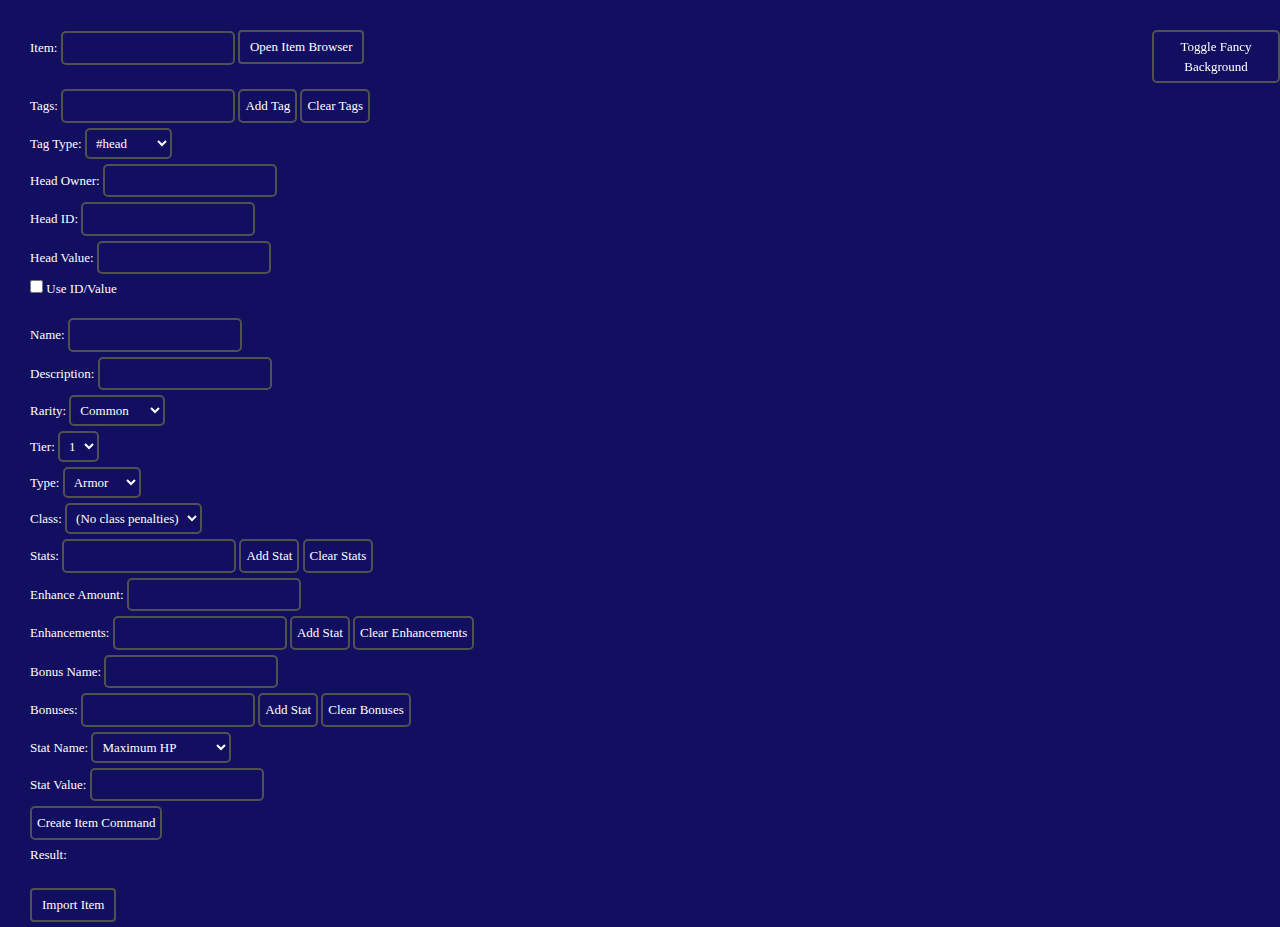
==== index.html @ b0bd63e2 "Update index.html" ====
<!DOCTYPE html>
<html lang="en">
<head>
    <meta charset="UTF-8">
    <link rel="stylesheet" media="screen" href="https://fontlibrary.org//face/minecraftia" type="text/css"/>
    <meta name="viewport" content="width=device-width, initial-scale=1.0">
    <title>AI7 Item Creator</title>
    <link rel="stylesheet" href="https://stackpath.bootstrapcdn.com/bootstrap/4.5.2/css/bootstrap.min.css">
    <script
    src="https://js.sentry-cdn.com/c686d617c9d604333f241f84d19079bb.min.js"
    crossorigin="anonymous"
    ></script>
    <style>
        body {
            font-family: 'MinecraftiaRegular';
            color: #ffffff;
            margin: 0;
            padding: 0;
            font-size: small;
            background-color: rgb(18, 14, 96);
        }
        .darkred { color: #AA0000; }
        .red { color: #FF5555; }
        .gold { color: #FFAA00; }
        .yellow { color: #FFFF55; }
        .darkgreen { color: #00AA00; }
        .green { color: #55FF55; }
        .aqua { color: #55FFFF; }
        .darkaqua { color: #00AAAA; }
        .darkblue { color: #0000AA; }
        .blue { color: #5555FF; }
        .lightpurple { color: #FF55FF; }
        .darkpurple { color: #AA00AA; }
        .white { color: #FFFFFF; }
        .gray { color: #AAAAAA; }
        .darkgray { color: #555555; }
        .black { color: #000000; }
        .bold { font-weight: bold; }
        .strikethrough { text-decoration: line-through; }
        .underline { text-decoration: underline; }
        .italic { font-style: italic; }

        .gradient-bg {
        width: 100%;
        height: 100%;
        z-index: 0;
        }
        .disable-background .gradient-bg {
            display: none;
        }
        .content {
            margin-left: 30px;
            margin-top: 30px;
            z-index: 100;
            position: absolute;
            top: 0;
            left: 0;
        }
        #preview {
            font-size: 15px;
            margin-top: 0px;
            border: 2px solid #000000;
            padding: 0px;
            background-color: #333333;
            color: #ffffff;
            width: 500px;
            min-height: 200px;
            margin: 0;
            border-radius: 5px;
            text-align: center;
            position: absolute;
            top: 50%;
            transform: translateY(-50%);
            left: 1300px;
            justify-content: center;
        }
        .stat-bar {
            display: inline-block;
            margin-right: 10px;
        }
        .offensive { color: red; }
        .defensive { color: rgb(0, 255, 0); }
        .mana { color: blue; }
        .other { color: purple; }
        .common { color: grey; }
        .uncommon { color: lightgreen; }
        .rare { color: lightblue; }
        .epic { color: rgb(161, 2, 161); }
        .legendary { color: yellow; }
        .mythic { color: pink; }
        .admin { color: red; }
        .event { color: yellow; }
        #itemModal {
            display: none;
            font-size: 12px;
        }
        .modal-content {
            background-color: #333;
            color: #fff;
        }
        .modal {
            z-index: 1050;
        }
        .modal-header {
            position: sticky;
            top: 0;
            z-index: 1000;
            background-color: #333;
        }
        .modal-body {
            border-color: #ffffff;
            padding-top: 60px;
            overflow-y: auto;
        }
        .modal-title {
            color: #ffffff;
        }
        .modal-dialog {
            margin: auto;
            max-width: 1500px;
        }
        .item {
            z-index: 999;
            border-radius: 5px;
            width: 170px;
            height: 170px;
            margin: 5px;
            display: inline-block;
            cursor: pointer;
            text-align: center;
            line-height: 80px;
            border: 1px solid #ccc;
            background-color: #333;
            color: #fff;
            overflow: hidden;
        }
        #background {
            position: fixed;
            left: 90%
        }
        #itemBrowser {
            text-align: center;
        }
        .item img {
            width: 100px;
            height: 100px;
            object-fit: contain;
            margin-bottom: 5px;
            image-rendering: pixelated;
        }
        .item-text {
            line-height: 30px;
        }
        #colorPicker {
            width: 100px;
            height: 100px;
            background: transparent;
            padding: 0px;
            border: transparent;
            box-sizing: border-box;
        }
        input[type="text"],
        button,
        select {
            background-color: transparent;
            color: #ffffff;
            border: 2px solid #515151;
            padding: 5px;
            size: 80%;
            margin-bottom: 5px;
            border-radius: 5px;
        }
        select::-ms-expand {
            display: none;
        }
        option{
            background-color: #515151;
        }
        #openItemModal {
            background-color: transparent;
            color: #ffffff;  
            border: 2px solid #515151;
            padding: 5px 10px;  
            cursor: pointer;
            font-size: small;
        } 
        #importItemButton {
            background-color: transparent;
            color: #ffffff;  
            border: 2px solid #515151;
            padding: 5px 10px;  
            cursor: pointer;
            font-size: small;
        }
    </style>
    <script src="https://code.jquery.com/jquery-3.6.4.min.js"></script>
    <script src="https://stackpath.bootstrapcdn.com/bootstrap/4.5.2/js/bootstrap.min.js"></script>
</head>
<body>
    <div class="gradient-bg">
        <svg xmlns="http://www.w3.org/2000/svg">
          <defs>
            <filter id="goo">
              <feGaussianBlur in="SourceGraphic" stdDeviation="10" result="blur" />
              <feColorMatrix in="blur" mode="matrix" values="1 0 0 0 0  0 1 0 0 0  0 0 1 0 0  0 0 0 18 -8" result="goo" />
              <feBlend in="SourceGraphic" in2="goo" />
            </filter>
          </defs>
        </svg>
        <div class="gradients-container">
          <div class="g1"></div>
          <div class="g2"></div>
          <div class="g3"></div>
          <div class="g4"></div>
          <div class="g5"></div>
          <div class="interactive"></div>
        </div>
      </div>
      <link rel="stylesheet" href="./style.css">
      <script type="module" src="./main.js"></script>
      <div class="modal fade" id="itemModal" tabindex="-1" role="dialog" aria-labelledby="itemModalLabel" aria-hidden="true">
        <div class="modal-dialog modal-dialog-centered" role="document">
            <div class="modal-content">
                <div class="modal-header">
                    <h5 class="modal-title" id="itemModalLabel">Item Browser</h5>
                    <label for="itemSearch" class="sr-only">Search Items:</label>
                    <input type="text" id="itemSearch" class="form-control" style="margin-right: 10px;" placeholder="Search Items">
                    <button type="button" class="close" data-dismiss="modal" aria-label="Close">
                        <span aria-hidden="true">&times;</span>
                    </button>
                </div>
                <div class="modal-body" id="itemBrowser">
                </div>
            </div>
        </div>
    </div>
    <div class="modal fade" id="importItemModal" tabindex="-1" role="dialog" aria-labelledby="importItemModalLabel" aria-hidden="true">
        <div class="modal-dialog modal-dialog-centered" role="document">
            <div class="modal-content">
                <div class="modal-header">
                    <h5 class="modal-title" id="importItemModalLabel">Import Item</h5>
                    <button type="button" class="close" data-dismiss="modal" aria-label="Close">
                        <span aria-hidden="true">&times;</span>
                    </button>
                </div>
                <div class="modal-body">
                    <label for="importItemCommand">Item Command:</label>
                    <textarea id="importItemCommand" class="form-control" rows="5"></textarea>
                </div>
                <div class="modal-footer">
                    <button type="button" class="btn btn-secondary" data-dismiss="modal">Close</button>
                    <button type="button" class="btn btn-primary" id="importItemConfirm">Import</button>
                </div>
            </div>
        </div>
    </div>
<div class="content">
    <button id="background">Toggle Fancy Background</button>
    <label for="item">Item:</label>
    <input type="text" id="item">
    <button id="openItemModal" class="btn btn-primary">Open Item Browser</button><br>
    <label style="display: none;" for="colorPicker">Color:</label>
    <input type="color" id="colorPicker" style="display: none;"> <br>
    <label for="tags">Tags:</label>
    <input type="text" id="tags">
    <button id="addTag">Add Tag</button>
    <button id="clearTags">Clear Tags</button><br>

    <label for="tagType">Tag Type:</label>
    <select id="tagType">
        <option value="#head">#head</option>
        <option value="#glow">#glow</option>
        <option value="#drop">#drop</option>
        <option value="#big_item">#big_item</option>
    </select><br>

    <label for="headOwner">Head Owner:</label>
    <input type="text" id="headOwner"><br>

    <label for="headId">Head ID:</label>
    <input type="text" id="headId"><br>

    <label for="headValue">Head Value:</label>
    <input type="text" id="headValue"><br>

    <input type="checkbox" id="headIdValueCheckbox"> Use ID/Value<br><br>

    <label for="name">Name:</label>
    <input type="text" id="name"><br>

    <label for="desc">Description:</label>
    <input type="text" id="desc"><br>

    <label for="rarity">Rarity:</label>
    <select id="rarity">
        <option value="common">Common</option>
        <option value="uncommon">Uncommon</option>
        <option value="rare">Rare</option>
        <option value="epic">Epic</option>
        <option value="legendary">Legendary</option>
        <option value="mythic">Mythic</option>
        <option value="event">Event</option>
        <option value="admin">Admin</option>
    </select><br>

    <label for="tier">Tier:</label>
    <select id="tier">
        <option value="1">1</option>
        <option value="2">2</option>
        <option value="3">3</option>
        <option value="4">4</option>
        <option value="5">5</option>
    </select><br>

    <label for="type">Type:</label>
    <select id="type">
        <option value="Armor">Armor</option>
        <option value="Weapon">Weapon</option>
        <option value="Misc">Misc</option>
        <option value="offhand">Offhand</option>
    </select><br>

    <label for="class">Class:</label>
    <select id="class">
        <option value="">(No class penalties)</option>
        <option value="Warrior">Warrior</option>
        <option value="Archer">Archer</option>
        <option value="Mage">Mage</option>
    </select><br>

    <label for="stats">Stats:</label>
    <input type="text" id="stats">
    <button id="addStat">Add Stat</button>
    <button id="clearStats">Clear Stats</button><br>

    <label for="enhanceAmount">Enhance Amount:</label>
    <input type="text" id="enhanceAmount"><br>

    <label for="enhancements">Enhancements:</label>
    <input type="text" id="enhancements">
    <button id="addEnhance">Add Stat</button>
    <button id="clearEnhance">Clear Enhancements</button><br>

    <label for="bonusName">Bonus Name:</label>
    <input type="text" id="bonusName"><br>

    <label for="bonuses">Bonuses:</label>
    <input type="text" id="bonuses">
    <button id="addBonus">Add Stat</button>
    <button id="clearBonuses">Clear Bonuses</button><br>

    <label for="statName">Stat Name:</label>
    <select id="statName"> 
        <option value="max_hp">Maximum HP</option>
        <option value="defense">Defense</option>
        <option value="def_buff">Defense buff</option>
        <option value="evade">Evade</option>
        <option value="hp_buff">Hp Buff</option>
        <option value="kb_def">Knockback Defense</option>
        <option value="agility">Agility</option>
        <option value="atk_spd">Attack Speed</option>
        <option value="crit">Critical Chance</option>
        <option value="damage">Damage</option>
        <option value="dmg_buff">Damage Buff</option>
        <option value="kb_atk">Attack Knockback</option>
        <option value="mana_rgn">Mana Regeneration</option>
        <option value="max_mana">Maximum Mana</option>
    </select><br>

    <label for="statValue">Stat Value:</label>
    <input type="text" id="statValue"><br>

    <button id="createButton">Create Item Command</button><br>

    <label for="result">Result:</label>
    <p id="result"></p>
    <button id="importItemButton" class="btn btn-primary">Import Item</button>
    <div id="preview">
        <p id="previewText"></p>
    </div>
</div>
<script>
    $(document).ready(function() {
        function checkBackgroundPreference() {
            var backgroundEnabled = localStorage.getItem('backgroundEnabled');

            if (backgroundEnabled === 'true') {
                $('body').removeClass('disable-background');
            } else {
                $('body').addClass('disable-background');
            }
        }
        $("#openItemModal").click(function() {
                $("#itemModal").modal("show");
                loadItems();
            });
            $("#importItemButton").click(function() {
                $("#importItemModal").modal("show");
            });
            $("#importItemConfirm").click(function() {
                var importCommand = $("#importItemCommand").val();
                processImportedItem(importCommand);
                $("#importItemModal").modal("hide");
            });
            function processImportedItem(importCommand) {
                importCommand = importCommand.replace(/^\/createitem\s+/i, "");
                var importedItemDetails = parseItemCommand(importCommand);
                $("#item").val(importedItemDetails.item);
                $("#name").val(importedItemDetails.name);
                $("#desc").val(importedItemDetails.desc);
                $("#rarity").val(importedItemDetails.rarity);
                $("#tier").val(importedItemDetails.tier);
                $("#type").val(importedItemDetails.type);
                $("#class").val(importedItemDetails.itemClass);
                $("#stats").val(importedItemDetails.stats);
                $("#enhancements").val(importedItemDetails.enhancements);
                $("#enhanceAmount").val(importedItemDetails.enhanceAmount);
                $("#bonuses").val(importedItemDetails.bonuses);
                $("#bonusName").val(importedItemDetails.bonusName);
                if (importedItemDetails.tags) {
                    $("#tags").val(importedItemDetails.tags);
                    var colorTag = parseColorTag(importedItemDetails.tags);
                    if (colorTag) {
                        $("#colorPicker").val(colorTag);
                        $("#colorPicker").trigger("input");
                    }
                }
                updateColorPickerVisibility();
                updateLeatherArmorTexture();
                updatePreview();
            }
            function parseColorTag(tags) {
                var colorRegex = /#color:([0-9a-fA-F]{6})/;
                var match = tags.match(colorRegex);
                return match ? `#${match[1]}` : null;
            }
            function parseItemCommand(itemCommand) {
                var parts = itemCommand.split('|');
                var tagsPart = parts[0].split('#');
                return {
                    tags: tagsPart.length > 1 ? tagsPart[1] : "",
                    item: tagsPart[0],
                    name: parts[1],
                    desc: parts[2],
                    rarity: parts[3].split('#')[0],
                    tier: parts[3].split('#')[1],
                    type: parts[4],
                    itemClass: parts[5],
                    stats: parts[6],
                    enhanceAmount: parts[7],
                    enhancements: parts[8],
                    bonusName: parts[9],
                    bonuses: parts[10]
                };
            }
            $("#background").click(function() {
                $("body").toggleClass("disable-background");
                var backgroundEnabled = !$("body").hasClass("disable-background");
                localStorage.setItem('backgroundEnabled', backgroundEnabled);
            });
            checkBackgroundPreference();
            $("#clearStats").click(function() {
                $("#stats").val("");
                updatePreview()
            });

            $("#clearTags").click(function() {
                $("#tags").val("");
                updatePreview()
            });
            $("#clearEnhance").click(function() {
                $("#enhancements").val("");
                updatePreview()
            });
            $("#clearBonuses").click(function() {
                $("#bonuses").val("");
                updatePreview()
            });
            function updateColorPickerVisibility() {
                var itemName = $("#item").val().replace(/\s/g, "_");
                if (["leather_leggings", "leather_boots", "leather_chestplate", "leather_helmet"].includes(itemName)) {
                    $("#colorPicker").show();
                    $
                } else {
                    $("#colorPicker").hide();
                }
            }
            async function loadItems() {
                const user = 'ifallious';
                const repo = 'Item-Creator';
                const folder = 'textures';
                try {
                    const response = await fetch(`https://api.github.com/repos/${user}/${repo}/contents/${folder}`);
                    const data = await response.json();

                    var itemBrowser = $("#itemBrowser");
                    itemBrowser.empty();

                    data.forEach(function (file) {
                        var itemName = file.name.replace(/\.[^/.]+$/, ''); // Remove file extension
                        var displayName = capitalizeFirstLetter(itemName.replace(/_/g, ' '))
                        var itemElement = $("<div class='item' data-name='" + itemName + "'>" +
                            "<img src='" + file.download_url + "' alt='" + itemName + "' class='item-img'>" +
                            "<div class='item-text'>" + displayName + "</div></div>");
                        itemBrowser.append(itemElement);
                    });
                } catch (error) {
                    console.error("Error fetching item names:", error);
                }
            }
            function filterItems() {
                var searchInput = $("#itemSearch").val().toLowerCase();
                $(".item").filter(function() {
                    $(this).toggle($(this).find('.item-text').text().toLowerCase().indexOf(searchInput) > -1);
                });
            }
            $("#item").on("input", function () {
                updateColorPickerVisibility();
                updateLeatherArmorTexture();
                updatePreview();
            });
            $("#colorPicker").on("input", function () {
                updateLeatherArmorTexture();
            });
            $("#itemSearch").on("input", function() {
                filterItems();
            });
            $(document).on("click", ".item", function() {
                var itemName = $(this).data("name");
                var itemNameWithSpaces = itemName.replace(/_/g, ' ');
                $("#item").val(itemNameWithSpaces);
                $("#itemModal").modal("hide");
                updatePreview();
                updateColorPickerVisibility()
            });
        function updatePreview() {
            var name = applyMinecraftFormatting($("#name").val());
            var desc = applyMinecraftFormatting($("#desc").val());
            var itemType = $("#type").val();
            var tier = parseInt($("#tier").val());
            var tierBonus = calculateTierBonus(tier);
            var itemClass = $("#class").val();
            var stats = $("#stats").val();
            var enhancements = $("#enhancements").val();
            var enhancementnumber = $("#enhanceAmount").val();
            var bonusName = $("#bonusName").val();
            var bonuses = $("#bonuses").val();
            var itemName = $("#item").val().replace(/\s/g, "_");
            var itemTexture = "";
            if (["leather_leggings", "leather_boots", "leather_chestplate", "leather_helmet"].includes(itemName)) {
                var color = $("#colorPicker").val();
                itemTexture = `data:image/png;base64,${generateColoredLeatherTexture(hexToRgba(color), itemName)}`;
            } else {
                itemTexture = `textures/${itemName}.png`;
            }
            var previewText = `<img src="${itemTexture}" alt="" style="width: 150px; float: right; margin-left: 10px; image-rendering: pixelated;">`;
           //previewText += `<div style="text-align: center; margin-bottom: 5px;">${name}</div>`;
            previewText += name
            previewText += "<br>"
            previewText += desc 
            previewText += "<br>"
            previewText += `<div style="text-align: left;">`;
            //previewText += `<span style="color: lightgrey; text-align: center; display: block; margin-bottom: 10px;">${desc}</span><br>`;
            if (itemType !== "Misc"&& itemClass !== "") {
            previewText += `<span style="color: white;text-align: left;">Class: </span><span style="color: blue;">${itemClass}</span><br>`;
            }
            previewText += `<span style="color: white;">Type: </span><span style="color: lightgreen;">${itemType}</span><br>`;
            var rarity = $("#rarity").val().toLowerCase();
            var rarityColorClass = rarity;
            previewText += `<span style="color: white;">Rarity: </span><span class="rarity ${rarityColorClass}">${capitalizeFirstLetter(rarity)}</span><br>`;
            if (itemType !== "Misc") {
                if (stats) {
                    var statsArray = stats.split('+');
                    statsArray.forEach(function(stat) {
                        var statParts = stat.split(':');
                        var statValue = parseInt(statParts[1]);
                        if (!isNaN(statValue)) {
                            statValue += Math.round(statValue * tierBonus);
                            statParts[1] = statValue;
                        }
                        var statName = getStatDisplayName(statParts[0]);
                        var statColorClass = getStatColorClass(statParts[0]);
                        previewText += `<div class="stat-bar ${statColorClass}">${statName}: ${statParts[1]}</div><br>`;
                    });
                }
                if (enhancements) {
                    var enhancementsArray = enhancements.split('+');
                    previewText += `Enhancements: ${enhancementnumber}<br>`;
                    enhancementsArray.forEach(function (enhancement) {
                        var enhancementParts = enhancement.split(':');
                        var enhancementName = getStatDisplayName(enhancementParts[0]);
                        var enhancementValue = enhancementParts[1];
                        var enhancementColorClass = getStatColorClass(enhancementParts[0]);
                        previewText += `<div class="stat-bar ${enhancementColorClass}">${enhancementName}: ${enhancementValue}</div><br>`;
                    });
                }
                if (itemType == "Armor") {
                    if (bonuses) {    
                        var bonusesArray = bonuses.split('+');
                        previewText += `Full Set Bonus: ${bonusName}<br>`;
                        bonusesArray.forEach(function (bonus) {
                            var bonusParts = bonus.split(':');
                            var bonusesName = getStatDisplayName(bonusParts[0]);
                            var bonusValue = bonusParts[1];
                            var bonusColorClass = getStatColorClass(bonusParts[0]);
                            previewText += `<div class="stat-bar ${bonusColorClass}">${bonusesName}: ${bonusValue}</div><br>`;
                })}
                }
            }
            $("#previewText").html(previewText);
        }
        function calculateTierBonus(tier) {
            const tierBonuses = [0, 0, 0.1, 0.2, 0.35, 0.5];
            return tierBonuses[tier] || 0;
        }
        function applyMinecraftFormatting(text) {
            var formattedText = text.replace(/&([0-9a-fklmnor])/g, function(match, group1) {
                switch (group1) {
                    case '0': return '<span class="black">';
                    case '1': return '<span class="darkblue">';
                    case '2': return '<span class="darkgreen">';
                    case '3': return '<span class="darkaqua">';
                    case '4': return '<span class="darkred">';
                    case '5': return '<span class="darkpurple">';
                    case '6': return '<span class="gold">';
                    case '7': return '<span class="gray">';
                    case '8': return '<span class="darkgray">';
                    case '9': return '<span class="blue">';
                    case 'a': return '<span class="green">';
                    case 'b': return '<span class="aqua">';
                    case 'c': return '<span class="red">';
                    case 'd': return '<span class="lightpurple">';
                    case 'e': return '<span class="yellow">';
                    case 'f': return '<span class="white">';
                    case 'l': return '<span class="bold">';
                    case 'm': return '<span class="strikethrough">';
                    case 'n': return '<span class="underline">';
                    case 'o': return '<span class="italic">';
                    case 'r': return '</span>';
                    default: return match;
                }
            });
            return formattedText + '</span>';
        }

        function updateLeatherArmorTexture() {
            var itemName = $("#item").val().replace(/\s/g, "_");
            
            if (["leather_leggings", "leather_boots", "leather_chestplate", "leather_helmet"].includes(itemName)) {
                var color = $("#colorPicker").val();
                var coloredTexture = generateColoredLeatherTexture(hexToRgba(color), itemName);
                $("#preview img").attr("src", `data:image/png;base64,${coloredTexture}`);
            }
        }

        function capitalizeFirstLetter(string) {
            return string.charAt(0).toUpperCase() + string.slice(1);
        }
        function generateColoredLeatherTexture(color, itemName) {
            var canvas = document.createElement("canvas");
            canvas.width = 16;
            canvas.height = 16;
            var ctx = canvas.getContext("2d");
            var img = new Image();
            img.src = `textures/${itemName}.png`;
            ctx.drawImage(img, 0, 0, canvas.width, canvas.height);
            var imageData = ctx.getImageData(0, 0, canvas.width, canvas.height);
            var data = imageData.data;
            for (var i = 0; i < data.length; i += 4) {
                if (data[i + 3] > 0) { 
                    data[i] = (1 - 0.7) * data[i] + 0.7 * color[0];
                    data[i + 1] = (1 - 0.7) * data[i + 1] + 0.7 * color[1];
                    data[i + 2] = (1 - 0.7) * data[i + 2] + 0.7 * color[2];
                    data[i + 3] = 255;
                }
            }
            ctx.putImageData(imageData, 0, 0);
            return canvas.toDataURL("image/png").replace(/^data:image\/(png|jpg);base64,/, "");
        }
        function hexToRgba(hex) {
            hex = hex.replace(/^#/, '');
            var bigint = parseInt(hex, 16);
            var r = (bigint >> 16) & 255;
            var g = (bigint >> 8) & 255;
            var b = bigint & 255;
            return [r, g, b, 255];
        }
        function getStatColorClass(statName) {
            var offensiveStats = ['damage', 'atk_spd', 'crit', 'kb_atk'];
            var defensiveStats = ['max_hp', 'defense', 'def_buff', 'hp_buff', 'kb_def'];
            var manaStats = ['mana_rgn', 'max_mana'];

            if (offensiveStats.includes(statName)) {
                return 'offensive';
            } else if (defensiveStats.includes(statName)) {
                return 'defensive';
            } else if (manaStats.includes(statName)) {
                return 'mana';
            } else {
                return 'other';
            }
        }
        function getStatDisplayName(statName) {
            var statDisplayNameMap = {
                max_hp: 'Maximum HP',
                defense: 'Defense',
                def_buff: 'Defense Buff',
                evade: 'Evade',
                hp_buff: 'HP Buff',
                kb_def: 'Knockback Defense',
                agility: 'Agility',
                atk_spd: 'Attack Speed',
                crit: 'Critical Chance',
                damage: 'Damage',
                dmg_buff: 'Damage Buff',
                kb_atk: 'Attack Knockback',
                mana_rgn: 'Mana Regeneration',
                max_mana: 'Maximum Mana'
            };

            return statDisplayNameMap[statName] || statName;
        }
        $("#item, #name, #desc, #rarity, #tier, #type, #class, #stats, #enhancements, #enhanceAmount, #bonuses,#bonusName").on("input", function() {
            updatePreview();
        });
        function createItemCommand() {
            var item = $("#item").val();
            var tags = $("#tags").val();
            var name = $("#name").val();
            var desc = $("#desc").val();
            var rarity = $("#rarity").val();
            var tier = $("#tier").val();
            var itemType = $("#type").val();
            var itemClass = $("#class").val();
            var stats = $("#stats").val();
            var enhanceAmount = $("#enhanceAmount").val();
            var enhancements = $("#enhancements").val();
            var bonusName = $("#bonusName").val();
            var bonuses = $("#bonuses").val();
            
            if (itemType.toLowerCase() === "misc") {
                var command = `/createitem ${item}${tags}|${name}|${desc}|${rarity}#${tier}|${itemType}`;
            } else {
                var enhancementsPart = enhanceAmount || enhancements ? `${enhanceAmount}+${enhancements}` : "";
                var bonusesPart = bonusName || bonuses ? `${bonusName}+${bonuses}` : "";

                var command = `/createitem ${item}${tags}|${name}|${desc}|${rarity}#${tier}|${itemType}|${itemClass}|${stats}|${enhancementsPart}|${bonusesPart}`;
            }

            $("#result").text(command);
            navigator.clipboard.writeText(command);
        }

        $("#addTag").click(function() {
            var tagType = $("#tagType").val();
            var newTag = "";

            if (tagType === "#color") {
                newTag = `${tagType}:${$("#color").val()}`;
            } else if (tagType === "#head") {
                newTag = $("#headIdValueCheckbox").prop("checked") ?
                    `${tagType}:${$("#headId").val()}:${$("#headValue").val()}` :
                    `${tagType}:${$("#headOwner").val()}`;
            } else {
                newTag = tagType;
            }

            var currentTags = $("#tags").val();
            currentTags = currentTags ? currentTags + newTag : newTag;

            $("#tags").val(currentTags);
        });

        $("#addStat").click(function() {
            var statName = $("#statName").val();
            var statValue = $("#statValue").val();

            var currentStats = $("#stats").val();
            currentStats = currentStats ? currentStats + `+${statName}:${statValue}` : `${statName}:${statValue}`;

            $("#stats").val(currentStats);
            updatePreview();
        });
        $("#addEnhance").click(function() {
            var statName = $("#statName").val();
            var statValue = $("#statValue").val();

            var currentStats = $("#enhancements").val();
            currentStats = currentStats ? currentStats + `+${statName}:${statValue}` : `${statName}:${statValue}`;

            $("#enhancements").val(currentStats);
            updatePreview();
        });
        $("#addBonus").click(function() {
            var statName = $("#statName").val();
            var statValue = $("#statValue").val();

            var currentStats = $("#bonuses").val();
            currentStats = currentStats ? currentStats + `+${statName}:${statValue}` : `${statName}:${statValue}`;

            $("#bonuses").val(currentStats);
            updatePreview();
        });
        $("#createButton").click(function() {
            var itemName = $("#item").val().replace(/\s/g, "_");
            if (["leather_leggings", "leather_boots", "leather_chestplate", "leather_helmet"].includes(itemName)) {
                var color = $("#colorPicker").val();
                $("#tags").val($("#tags").val() + `#color:${color}`); 
            }
            createItemCommand();
        });
    });
</script>

</body>
</html>
---- style.css ----
:root {
    --color-bg1: rgb(108, 0, 162);
    --color-bg2: rgb(0, 17, 82);
    --color1: 18, 113, 255;
    --color2: 221, 74, 255;
    --color3: 100, 220, 255;
    --color4: 200, 50, 50;
    --color5: 180, 180, 50;
    --color-interactive: 140, 100, 255;
    --circle-size: 80%;
    --blending: hard-light;
  }
  
  @keyframes moveInCircle {
    0% {
      transform: rotate(0deg);
    }
    50% {
      transform: rotate(180deg);
    }
    100% {
      transform: rotate(360deg);
    }
  }
  
  @keyframes moveVertical {
    0% {
      transform: translateY(-50%);
    }
    50% {
      transform: translateY(50%);
    }
    100% {
      transform: translateY(-50%);
    }
  }
  
  @keyframes moveHorizontal {
    0% {
      transform: translateX(-50%) translateY(-10%);
    }
    50% {
      transform: translateX(50%) translateY(10%);
    }
    100% {
      transform: translateX(-50%) translateY(-10%);
    }
  }
  
  .gradient-bg {
    width: 100vw;
    height: 100vh;
    position: relative;
    overflow: hidden;
    background: linear-gradient(40deg, var(--color-bg1), var(--color-bg2));
    top: 0;
    left: 0;
  }
  
  .gradient-bg svg {
    display: none;
  }
  
  .gradients-container {
    filter: url(#goo) blur(40px);
    width: 100%;
    height: 100%;
  }
  
  .g1,
  .g2,
  .g3,
  .g4,
  .g5,
  .interactive {
    position: fixed;
    width: var(--circle-size);
    height: var(--circle-size);
    mix-blend-mode: var(--blending);
    top: 0;
    left: 0;
    z-index: 1;
  }
  
  .g1 {
    background: radial-gradient(circle at center, rgba(var(--color1), 0.8) 0, rgba(var(--color1), 0) 50%) no-repeat;
    top: calc(50% - var(--circle-size) / 2);
    left: calc(50% - var(--circle-size) / 2);
    transform-origin: center center;
    animation: moveVertical 30s ease infinite;
    opacity: 1;
  }
  
  .g2 {
    background: radial-gradient(circle at center, rgba(var(--color2), 0.8) 0, rgba(var(--color2), 0) 50%) no-repeat;
    top: calc(50% - var(--circle-size) / 2);
    left: calc(50% - var(--circle-size) / 2);
    transform-origin: calc(50% - 400px);
    animation: moveInCircle 20s reverse infinite;
    opacity: 1;
  }
  
  .g3 {
    background: radial-gradient(circle at center, rgba(var(--color3), 0.8) 0, rgba(var(--color3), 0) 50%) no-repeat;
    top: calc(50% - var(--circle-size) / 2 + 200px);
    left: calc(50% - var(--circle-size) / 2 - 500px);
    transform-origin: calc(50% + 400px);
    animation: moveInCircle 40s linear infinite;
    opacity: 1;
  }
  
  .g4 {
    background: radial-gradient(circle at center, rgba(var(--color4), 0.8) 0, rgba(var(--color4), 0) 50%) no-repeat;
    top: calc(50% - var(--circle-size) / 2);
    left: calc(50% - var(--circle-size) / 2);
    transform-origin: calc(50% - 200px);
    animation: moveHorizontal 40s ease infinite;
    opacity: 0.7;
  }
  
  .g5 {
    background: radial-gradient(circle at center, rgba(var(--color5), 0.8) 0, rgba(var(--color5), 0) 50%) no-repeat;
    width: calc(var(--circle-size) * 2);
    height: calc(var(--circle-size) * 2);
    top: calc(50% - var(--circle-size));
    left: calc(50% - var(--circle-size));
    transform-origin: calc(50% - 800px) calc(50% + 200px);
    animation: moveInCircle 20s ease infinite;
    opacity: 1;
  }
  
  .interactive {
    background: radial-gradient(circle at center, rgba(var(--color-interactive), 0.8) 0, rgba(var(--color-interactive), 0) 50%) no-repeat;
    width: 100%;
    height: 100%;
    top: -50%;
    left: -50%;
    opacity: 0.7;
  }
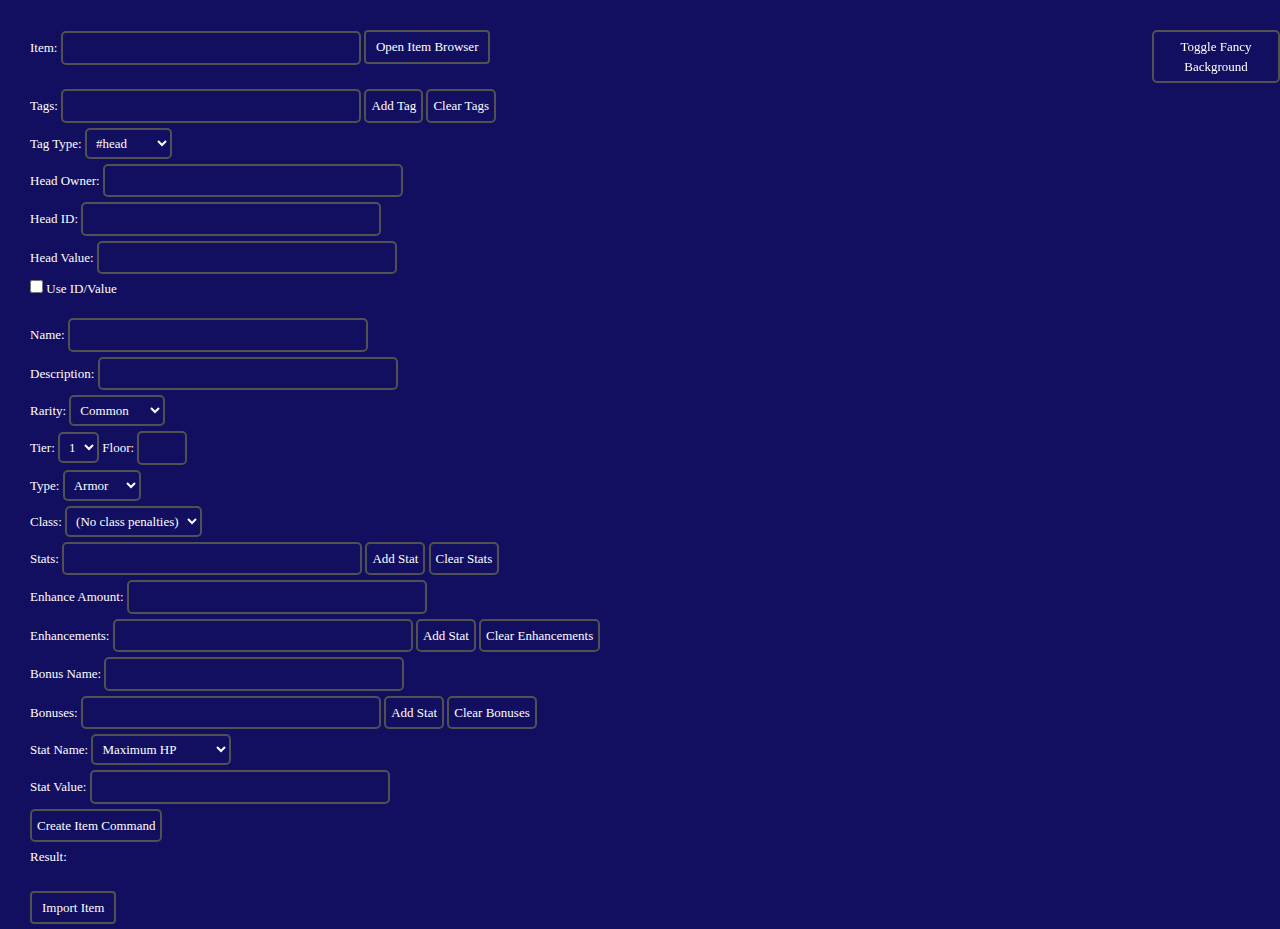
==== commit ff623858: "Rune + floor" ====
--- a/index.html
+++ b/index.html
@@ -169,6 +169,9 @@
             size: 80%;
             margin-bottom: 5px;
             border-radius: 5px;
+        }
+        input[type="text"] {
+            width: 300px;
         }
         select::-ms-expand {
             display: none;
@@ -302,7 +305,6 @@
         <option value="event">Event</option>
         <option value="admin">Admin</option>
     </select><br>
-
     <label for="tier">Tier:</label>
     <select id="tier">
         <option value="1">1</option>
@@ -310,13 +312,16 @@
         <option value="3">3</option>
         <option value="4">4</option>
         <option value="5">5</option>
-    </select><br>
+    </select>
+    <label for="floor">Floor:</label>
+    <input type="text" style="width: 50px;" id="floornum"><br>
 
     <label for="type">Type:</label>
     <select id="type">
         <option value="Armor">Armor</option>
         <option value="Weapon">Weapon</option>
         <option value="Misc">Misc</option>
+        <option value="Rune">Rune</option>
         <option value="offhand">Offhand</option>
     </select><br>
 
@@ -541,6 +546,7 @@
             var tierBonus = calculateTierBonus(tier);
             var itemClass = $("#class").val();
             var stats = $("#stats").val();
+            var floor = $("#floornum").val();
             var enhancements = $("#enhancements").val();
             var enhancementnumber = $("#enhanceAmount").val();
             var bonusName = $("#bonusName").val();
@@ -568,6 +574,7 @@
             var rarity = $("#rarity").val().toLowerCase();
             var rarityColorClass = rarity;
             previewText += `<span style="color: white;">Rarity: </span><span class="rarity ${rarityColorClass}">${capitalizeFirstLetter(rarity)}</span><br>`;
+            previewText += `<span style="color: white;">Floor: </span><span style="color: lightblue;">${floor}⚐</span><br>`;
             if (itemType !== "Misc") {
                 if (stats) {
                     var statsArray = stats.split('+');
@@ -729,6 +736,7 @@
             var name = $("#name").val();
             var desc = $("#desc").val();
             var rarity = $("#rarity").val();
+            var floor = $("#floornum").val();
             var tier = $("#tier").val();
             var itemType = $("#type").val();
             var itemClass = $("#class").val();
@@ -739,12 +747,16 @@
             var bonuses = $("#bonuses").val();
             
             if (itemType.toLowerCase() === "misc") {
-                var command = `/createitem ${item}${tags}|${name}|${desc}|${rarity}#${tier}|${itemType}`;
-            } else {
+                var command = `/createitem ${item}${tags}|${name}|${desc}|${rarity}#${floor}#${tier}|${itemType}`;
+            } 
+            else if (itemType.toLowerCase()=== "rune"){
+                var command = `/createitem ${item}${tags}|${name}|${desc}|${rarity}#${floor}|${itemType}|${stats}`;
+            }
+            else {
                 var enhancementsPart = enhanceAmount || enhancements ? `${enhanceAmount}+${enhancements}` : "";
                 var bonusesPart = bonusName || bonuses ? `${bonusName}+${bonuses}` : "";
 
-                var command = `/createitem ${item}${tags}|${name}|${desc}|${rarity}#${tier}|${itemType}|${itemClass}|${stats}|${enhancementsPart}|${bonusesPart}`;
+                var command = `/createitem ${item}${tags}|${name}|${desc}|${rarity}#${floor}#${tier}|${itemType}|${itemClass}|${stats}|${enhancementsPart}|${bonusesPart}`;
             }
 
             $("#result").text(command);
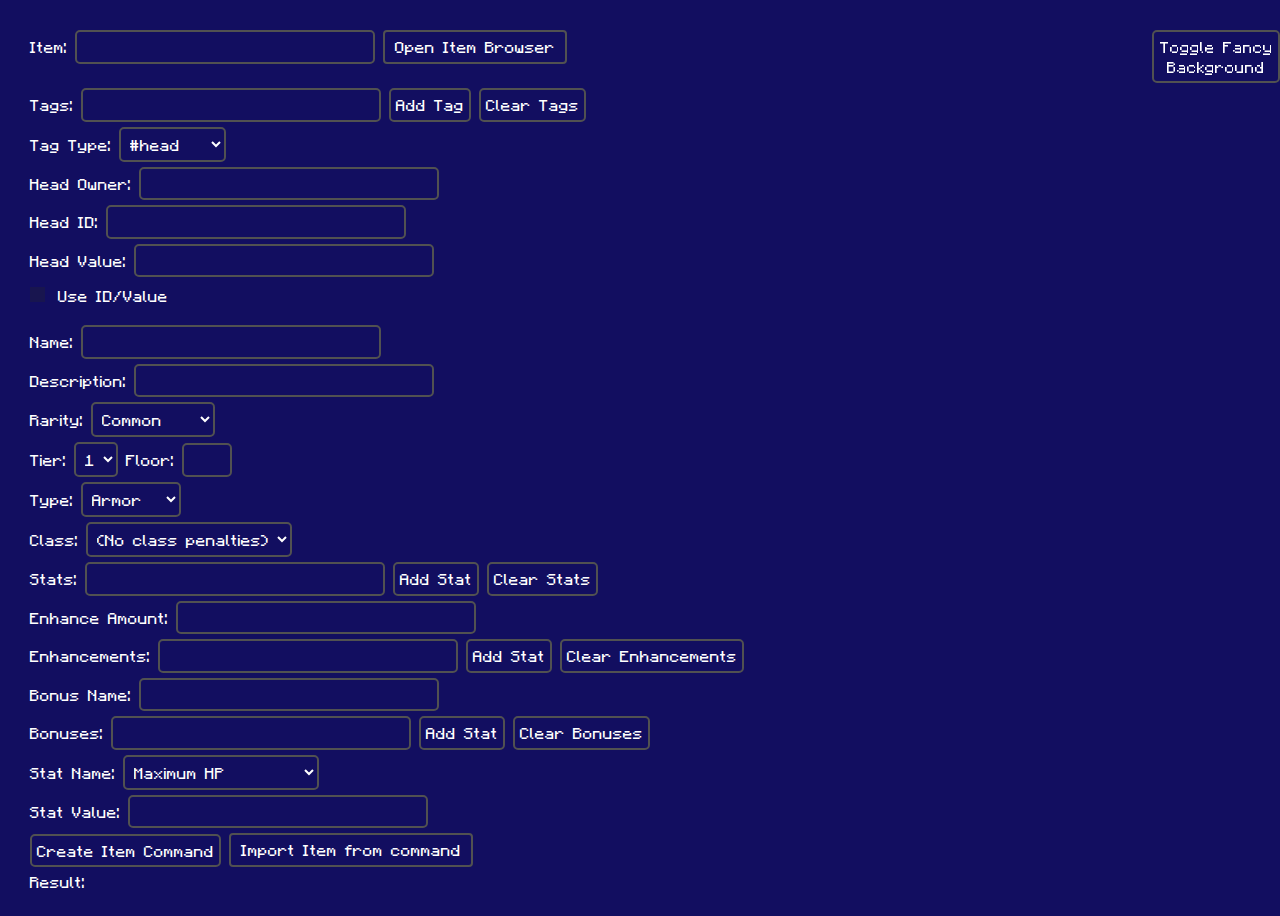
==== commit 8dc0b0ef: "." ====
--- a/index.html
+++ b/index.html
@@ -11,8 +11,16 @@
     crossorigin="anonymous"
     ></script>
     <style>
+        @font-face {
+            font-family: 'Minecraftia Regular';
+            font-style: normal;
+            font-weight: normal;
+            src: local('Minecraftia Regular'), url('Minecraftia.woff') format('woff');
+            }
         body {
-            font-family: 'MinecraftiaRegular';
+            font-family: 'Minecraftia Regular';
+            font-weight: normal;
+            font-style: normal;
             color: #ffffff;
             margin: 0;
             padding: 0;
@@ -55,6 +63,32 @@
             position: absolute;
             top: 0;
             left: 0;
+        }
+        #headIdValueCheckbox {
+            width: 20px;
+            height: 20px;
+            cursor: pointer;
+            background: rgba(40,40,40,0.3);
+            color:black;
+            -webkit-appearance: none;
+            -moz-appearance: none;
+            appearance: none;
+            border: none;
+            position: relative;
+            left: -5px;
+            bottom: -5px;
+        }
+
+        #headIdValueCheckbox:checked {
+            background: rgba(40,40,40,0.8);
+        }
+
+
+        .checkbox-container {
+            display: inline-block;
+            width: 200px;
+            height: 20px;
+            overflow: hidden;
         }
         #preview {
             font-size: 15px;
@@ -285,9 +319,8 @@
 
     <label for="headValue">Head Value:</label>
     <input type="text" id="headValue"><br>
-
-    <input type="checkbox" id="headIdValueCheckbox"> Use ID/Value<br><br>
-
+    <div class="checkbox-container"><input type="checkbox" id="headIdValueCheckbox"> Use ID/Value</div><br><br>
+    
     <label for="name">Name:</label>
     <input type="text" id="name"><br>
 
@@ -375,11 +408,11 @@
     <label for="statValue">Stat Value:</label>
     <input type="text" id="statValue"><br>
 
-    <button id="createButton">Create Item Command</button><br>
+    <button id="createButton">Create Item Command</button>
+    <button id="importItemButton" class="btn btn-primary">Import Item from command</button><br>
 
     <label for="result">Result:</label>
     <p id="result"></p>
-    <button id="importItemButton" class="btn btn-primary">Import Item</button>
     <div id="preview">
         <p id="previewText"></p>
     </div>
@@ -568,15 +601,17 @@
             previewText += `<div style="text-align: left;">`;
             //previewText += `<span style="color: lightgrey; text-align: center; display: block; margin-bottom: 10px;">${desc}</span><br>`;
             if (itemType !== "Misc"&& itemClass !== "") {
-            previewText += `<span style="color: white;text-align: left;">Class: </span><span style="color: blue;">${itemClass}</span><br>`;
-            }
-            previewText += `<span style="color: white;">Type: </span><span style="color: lightgreen;">${itemType}</span><br>`;
+            previewText += `<span style="color: white;text-align: left;">Class </span><span style="color: blue;">${itemClass}</span><br>`;
+            }
+            previewText += `<span style="color: white;">Type </span><span style="color: lightgreen;">${itemType}</span><br>`;
             var rarity = $("#rarity").val().toLowerCase();
             var rarityColorClass = rarity;
-            previewText += `<span style="color: white;">Rarity: </span><span class="rarity ${rarityColorClass}">${capitalizeFirstLetter(rarity)}</span><br>`;
-            previewText += `<span style="color: white;">Floor: </span><span style="color: lightblue;">${floor}⚐</span><br>`;
+            previewText += `<span style="color: white;">Rarity </span><span class="rarity ${rarityColorClass}">${capitalizeFirstLetter(rarity)}</span><br>`;
+            previewText += `<span style="color: white;">Floor </span><span style="color: lightblue;">${floor}⚐</span><br>`;
             if (itemType !== "Misc") {
                 if (stats) {
+                    previewText += `<br>`;
+                    previewText += `<div>Stats</div><br>`;
                     var statsArray = stats.split('+');
                     statsArray.forEach(function(stat) {
                         var statParts = stat.split(':');
@@ -589,6 +624,7 @@
                         var statColorClass = getStatColorClass(statParts[0]);
                         previewText += `<div class="stat-bar ${statColorClass}">${statName}: ${statParts[1]}</div><br>`;
                     });
+                    previewText += `<div>Tier</div><div style="color: orange;">${tier}</div><br>`;
                 }
                 if (enhancements) {
                     var enhancementsArray = enhancements.split('+');
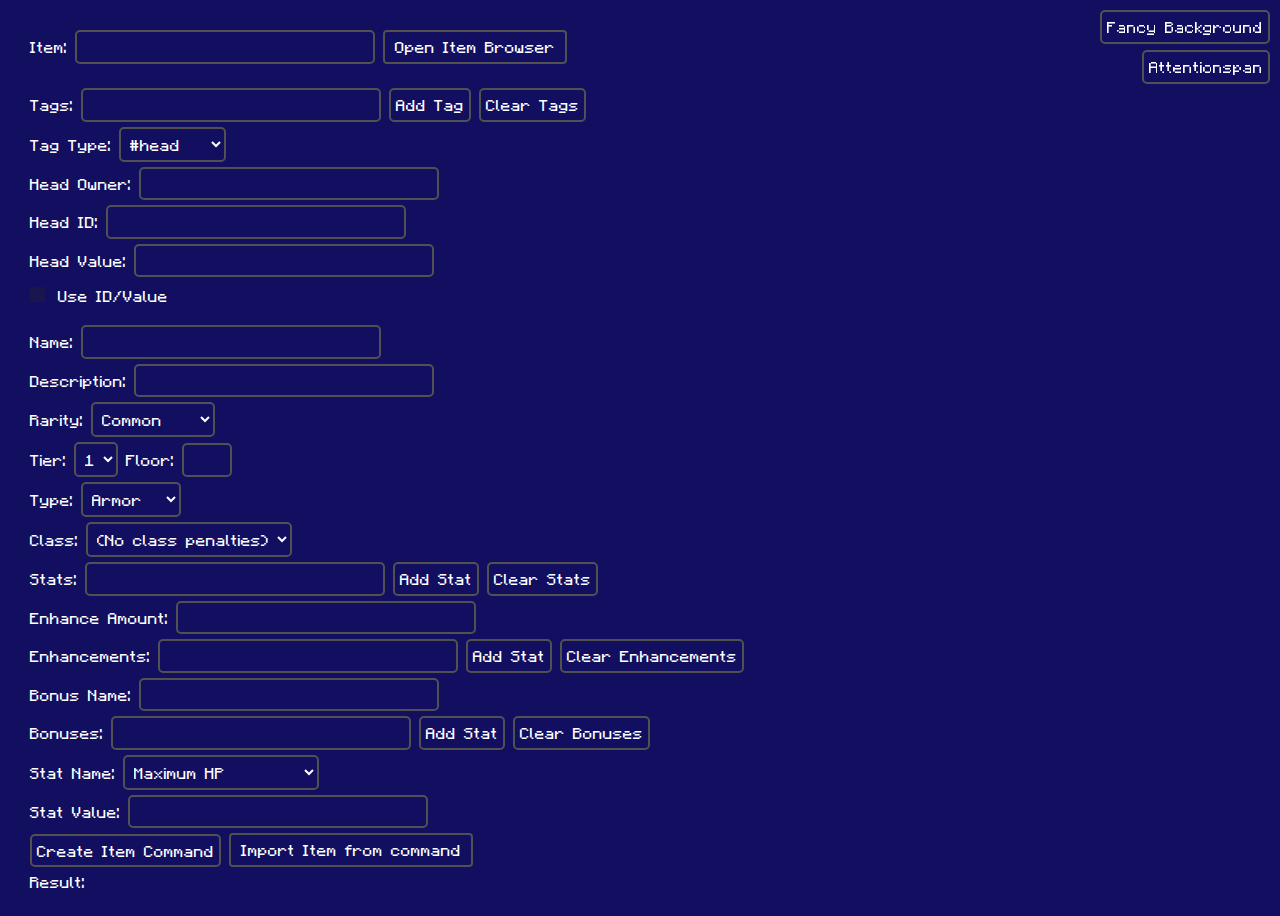
==== commit 35f1a936: "Update index.html" ====
--- a/index.html
+++ b/index.html
@@ -27,6 +27,56 @@
             font-size: small;
             background-color: rgb(18, 14, 96);
         }
+        #attention {
+            position: fixed;
+            top: 70%;
+            left: 50%;
+        }
+        #itemModal {
+            display: none;
+            font-size: 12px;
+        }
+        .modal-content {
+            background-color: #333;
+            color: #fff;
+        }
+        .modal {
+            z-index: 1050;
+        }
+        .modal-header {
+            position: sticky;
+            top: 0;
+            z-index: 1000;
+            background-color: #333;
+        }
+        .modal-body {
+            border-color: #ffffff;
+            padding-top: 60px;
+            overflow-y: auto;
+        }
+        .modal-title {
+            color: #ffffff;
+        }
+        .modal-dialog {
+            margin: auto;
+            max-width: 1500px;
+        }
+        .item {
+            z-index: 999;
+            border-radius: 5px;
+            width: 170px;
+            height: 170px;
+            margin: 5px;
+            display: inline-block;
+            cursor: pointer;
+            text-align: center;
+            line-height: 80px;
+            border: 1px solid #ccc;
+            background-color: #333;
+            color: #fff;
+            overflow: hidden;
+        }
+        
         .darkred { color: #AA0000; }
         .red { color: #FF5555; }
         .gold { color: #FFAA00; }
@@ -47,6 +97,18 @@
         .strikethrough { text-decoration: line-through; }
         .underline { text-decoration: underline; }
         .italic { font-style: italic; }
+        .offensive { color: #FF5555; }
+        .defensive { color: #55FF55; }
+        .mana { color: #55FFFF; }
+        .other { color: #FF55FF; }
+        .common { color: #AAAAAA; }
+        .uncommon { color: #55FF55; }
+        .rare { color: #00AAAA; }
+        .epic { color: #AA00AA; }
+        .legendary { color: #FFAA00 }
+        .mythic { color: #FF55FF; }
+        .admin { color: #FF5555; }
+        .event { color: #FFFF55; }
 
         .gradient-bg {
         width: 100%;
@@ -112,65 +174,17 @@
             display: inline-block;
             margin-right: 10px;
         }
-        .offensive { color: red; }
-        .defensive { color: rgb(0, 255, 0); }
-        .mana { color: blue; }
-        .other { color: purple; }
-        .common { color: grey; }
-        .uncommon { color: lightgreen; }
-        .rare { color: lightblue; }
-        .epic { color: rgb(161, 2, 161); }
-        .legendary { color: yellow; }
-        .mythic { color: pink; }
-        .admin { color: red; }
-        .event { color: yellow; }
-        #itemModal {
-            display: none;
-            font-size: 12px;
-        }
-        .modal-content {
-            background-color: #333;
-            color: #fff;
-        }
-        .modal {
-            z-index: 1050;
-        }
-        .modal-header {
-            position: sticky;
-            top: 0;
-            z-index: 1000;
-            background-color: #333;
-        }
-        .modal-body {
-            border-color: #ffffff;
-            padding-top: 60px;
-            overflow-y: auto;
-        }
-        .modal-title {
-            color: #ffffff;
-        }
-        .modal-dialog {
-            margin: auto;
-            max-width: 1500px;
-        }
-        .item {
-            z-index: 999;
-            border-radius: 5px;
-            width: 170px;
-            height: 170px;
-            margin: 5px;
-            display: inline-block;
-            cursor: pointer;
-            text-align: center;
-            line-height: 80px;
-            border: 1px solid #ccc;
-            background-color: #333;
-            color: #fff;
-            overflow: hidden;
-        }
+        
+        
         #background {
             position: fixed;
-            left: 90%
+            right: 10px;
+            top: 10px;
+        }
+        #attentionspan {
+            position: fixed;
+            right: 10px;
+            top: 50px;
         }
         #itemBrowser {
             text-align: center;
@@ -291,8 +305,10 @@
             </div>
         </div>
     </div>
+
 <div class="content">
-    <button id="background">Toggle Fancy Background</button>
+    <button id="background">Fancy Background</button>
+    <button id="attentionspan" onclick="MuteAndHide()">Attentionspan</button>
     <label for="item">Item:</label>
     <input type="text" id="item">
     <button id="openItemModal" class="btn btn-primary">Open Item Browser</button><br>
@@ -355,7 +371,7 @@
         <option value="Weapon">Weapon</option>
         <option value="Misc">Misc</option>
         <option value="Rune">Rune</option>
-        <option value="offhand">Offhand</option>
+        <option value="Offhand">Offhand</option>
     </select><br>
 
     <label for="class">Class:</label>
@@ -416,7 +432,25 @@
     <div id="preview">
         <p id="previewText"></p>
     </div>
+    <video width="500px" height="338px" autoplay="true" id="attention">
+        <source src="https://cdn.gilcdn.com/ContentMediaGenericFiles/b0e4e978f33b43d0694d8bcf900b30d1-Full.mp4?w=1280&h=720&ia=1" type="video/mp4" />
+       </video>
 </div>
+<script>
+    function MuteAndHide() {
+      var video = document.getElementById('attention');
+      if (video.paused) {
+        video.play();
+        } else {
+        video.pause();
+        }
+      if (video.style.display === 'none') {
+        video.style.display = 'block';
+      } else {
+        video.style.display = 'none';
+      }
+    }
+  </script>
 <script>
     $(document).ready(function() {
         function checkBackgroundPreference() {
@@ -594,24 +628,30 @@
             }
             var previewText = `<img src="${itemTexture}" alt="" style="width: 150px; float: right; margin-left: 10px; image-rendering: pixelated;">`;
            //previewText += `<div style="text-align: center; margin-bottom: 5px;">${name}</div>`;
-            previewText += name
-            previewText += "<br>"
-            previewText += desc 
-            previewText += "<br>"
+            previewText += `<div style="font-weight: bold; color: #FFFFFF;">${name}</div>`
+            previewText += `<div style="color: #AAAAAA;">${desc}</div>`;
+            previewText += "<br>";
             previewText += `<div style="text-align: left;">`;
             //previewText += `<span style="color: lightgrey; text-align: center; display: block; margin-bottom: 10px;">${desc}</span><br>`;
             if (itemType !== "Misc"&& itemClass !== "") {
-            previewText += `<span style="color: white;text-align: left;">Class </span><span style="color: blue;">${itemClass}</span><br>`;
-            }
-            previewText += `<span style="color: white;">Type </span><span style="color: lightgreen;">${itemType}</span><br>`;
+            previewText += `<span style="color: #FFFFFF;text-align: left;font-weight: bold;">Class </span><span style="color: #0000AA;">${itemClass}</span><br>`;
+            }
+            previewText += `<span style="color: #FFFFFF;font-weight: bold;">Type </span><span style="color: #55FF55;">${itemType}</span><br>`;
             var rarity = $("#rarity").val().toLowerCase();
             var rarityColorClass = rarity;
-            previewText += `<span style="color: white;">Rarity </span><span class="rarity ${rarityColorClass}">${capitalizeFirstLetter(rarity)}</span><br>`;
-            previewText += `<span style="color: white;">Floor </span><span style="color: lightblue;">${floor}⚐</span><br>`;
+            previewText += `<span style="color: #FFFFFF;font-weight: bold;">Rarity </span><span class="rarity ${rarityColorClass}">${capitalizeFirstLetter(rarity)}</span><br>`;
+            previewText += `<span style="color: #FFFFFF;font-weight: bold;">Floor </span><span style="color: #55FFFF;">${floor}⚐</span><br>`;
             if (itemType !== "Misc") {
+                var totalscore = 0.0;
+                if (itemClass !== "") {
+                    totalscore += 1;
+                }
+                var tempscore = 0.0;
+                var itemWeight = 1.0;
                 if (stats) {
+                    tempscore += calculateScore(stats, 1);
                     previewText += `<br>`;
-                    previewText += `<div>Stats</div><br>`;
+                    previewText += `<div style="font-weight: bold;color: #FFFFFF;">Stats</div>`;
                     var statsArray = stats.split('+');
                     statsArray.forEach(function(stat) {
                         var statParts = stat.split(':');
@@ -622,35 +662,99 @@
                         }
                         var statName = getStatDisplayName(statParts[0]);
                         var statColorClass = getStatColorClass(statParts[0]);
-                        previewText += `<div class="stat-bar ${statColorClass}">${statName}: ${statParts[1]}</div><br>`;
+                        previewText += `<div style="color: #AAAAAA;">• ${statName} <span class="stat-bar ${statColorClass}">${statParts[1]}</span></div>`;
                     });
-                    previewText += `<div>Tier</div><div style="color: orange;">${tier}</div><br>`;
+                    previewText += `<div style="color: #AAAAAA;">• Tier <span style="color: #FFAA00;">${tier}</span></div>`;
                 }
                 if (enhancements) {
+                    tempscore += calculateScore(enhancements, 0.25);
+                    totalscore += enhancementnumber * 3;
                     var enhancementsArray = enhancements.split('+');
-                    previewText += `Enhancements: ${enhancementnumber}<br>`;
+                    previewText += `<br><div style="font-weight: bold; color: #FFFFFF;">Enhancements: ${enhancementnumber}</div>`;
                     enhancementsArray.forEach(function (enhancement) {
                         var enhancementParts = enhancement.split(':');
                         var enhancementName = getStatDisplayName(enhancementParts[0]);
                         var enhancementValue = enhancementParts[1];
                         var enhancementColorClass = getStatColorClass(enhancementParts[0]);
-                        previewText += `<div class="stat-bar ${enhancementColorClass}">${enhancementName}: ${enhancementValue}</div><br>`;
+                        previewText += `<div style="color: #AAAAAA;">• ${enhancementName} <span class="stat-bar ${enhancementColorClass}">${enhancementValue}</span></div>`;
                     });
                 }
                 if (itemType == "Armor") {
+                    itemWeight = getItemWeight(itemName)
                     if (bonuses) {    
+                        tempscore += calculateScore(bonuses, 0.25);
                         var bonusesArray = bonuses.split('+');
-                        previewText += `Full Set Bonus: ${bonusName}<br>`;
+                        previewText += `<br><div style="font-weight: bold; color: #FFFFFF;">Full Set Bonus: <span style="font-weight: normal;">${bonusName}</span></div>`;
                         bonusesArray.forEach(function (bonus) {
                             var bonusParts = bonus.split(':');
                             var bonusesName = getStatDisplayName(bonusParts[0]);
                             var bonusValue = bonusParts[1];
                             var bonusColorClass = getStatColorClass(bonusParts[0]);
-                            previewText += `<div class="stat-bar ${bonusColorClass}">${bonusesName}: ${bonusValue}</div><br>`;
+                            previewText += `<div style="color: #AAAAAA;">• ${bonusesName} <span class="stat-bar ${bonusColorClass}">${bonusValue}</span></div>`;
                 })}
                 }
+                if (itemType == "Weapon") {
+                    tempitemWeight = getItemWeight(itemName);
+                    if (tempitemWeight == 1.33) {
+                        itemWeight = 1;
+                    } else {
+                        itemWeight = tempitemWeight;
+                    }
+                }
+                if (itemType == "Offhand" || itemType == "Rune") {
+                    itemWeight = 2.70
+                }
+                totalscore += itemWeight * tempscore;
+                totalscore += 3
+                totalscore += -3* floor;
+                previewText += `<div style="color: lightgrey; font-style: italic;">(Score: ${totalscore})</div>`;
             }
             $("#previewText").html(previewText);
+        }
+        function getItemWeight(itemName) {
+            itemName = itemName.toLowerCase();
+            var itemValue;
+            if (itemName === "bow") {
+                itemValue = 0.67;
+            } else if (itemName === "blaze_rod") {
+                itemValue = 1.3;
+            } else if (itemName.includes("chestplate")) {
+                itemValue = 1;
+            } else if (itemName.includes("leggings")) {
+                itemValue = 1.09;
+            } else if (itemName.includes("boots")) {
+                itemValue = 1.4;
+            } else if (itemName.includes("sword")) {
+                itemValue = 1;
+            } else {
+                itemValue = 1.33;
+            }
+            return itemValue;
+        }
+        function calculateScore(stats, mult) {
+            const statComponents = stats.split('+');
+            const statWeights = {
+                'damage': 1.5,
+                'dmg_buff': 0.2,
+                'atk_spd': 0.3,
+                'crit': 0.5,
+                'kb_atk': 0.1,
+                'defense': 0.5,
+                'def_buff': 0.2,
+                'max_hp': 1,
+                'hp_buff': 0.4,
+                'kb_def': 0.1,
+                'max_mana': 0.8,
+                'mana_rgn': 0.6,
+                'agility': 0.1,
+                'evade': 0.6
+            };
+            const totalScore = statComponents.reduce((score, stat) => {
+                const [statName, statValue] = stat.split(':');
+                const weight = statWeights[statName] || 0;
+                return score + weight * (statValue * mult);
+            }, 0);
+            return totalScore;
         }
         function calculateTierBonus(tier) {
             const tierBonuses = [0, 0, 0.1, 0.2, 0.35, 0.5];
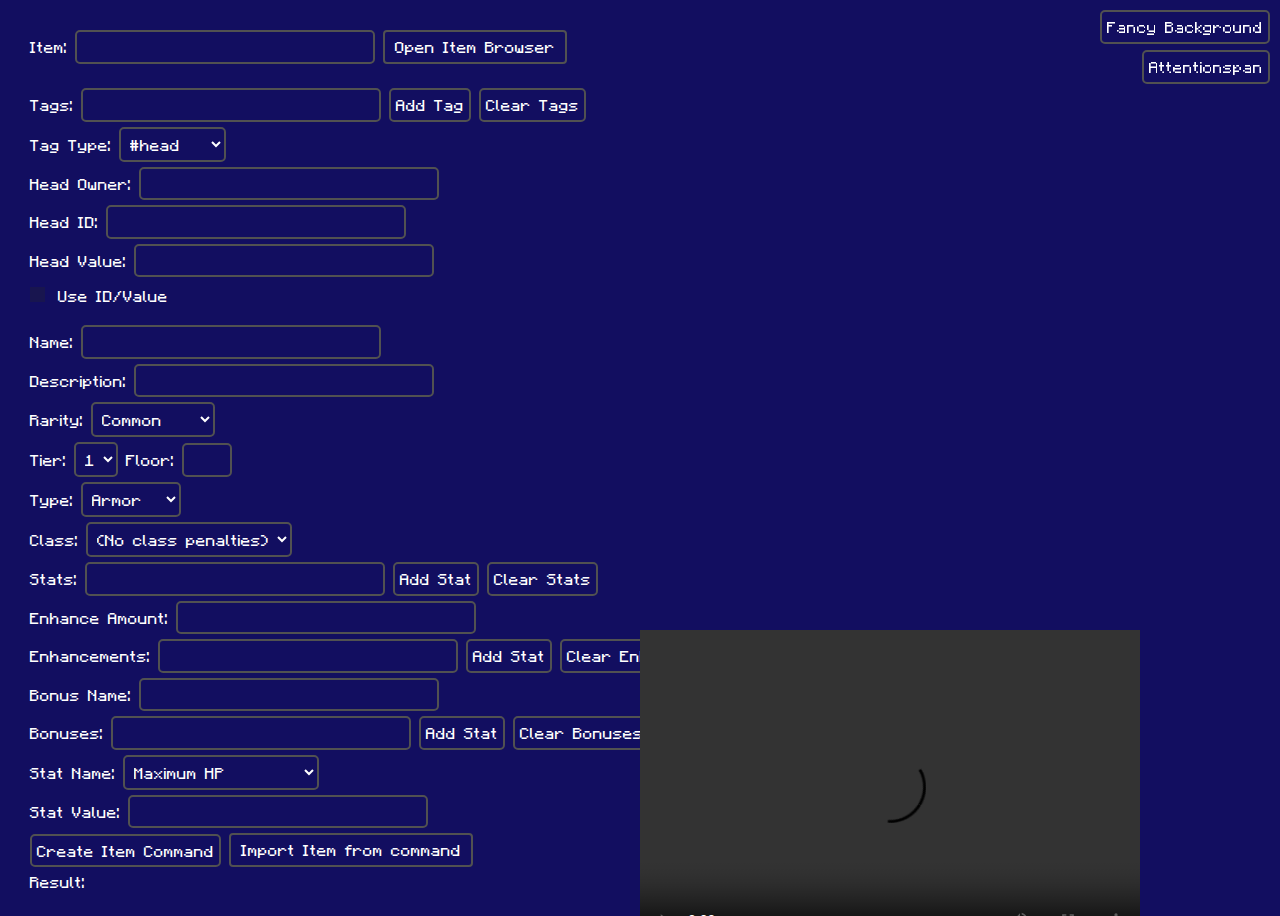
==== commit 0d885bd9: "Update index.html" ====
--- a/index.html
+++ b/index.html
@@ -432,9 +432,10 @@
     <div id="preview">
         <p id="previewText"></p>
     </div>
-    <video width="500px" height="338px" autoplay="true" id="attention">
+    <video width="500px" height="338px" controls="controls" autoplay id="attention">
         <source src="https://cdn.gilcdn.com/ContentMediaGenericFiles/b0e4e978f33b43d0694d8bcf900b30d1-Full.mp4?w=1280&h=720&ia=1" type="video/mp4" />
        </video>
+   
 </div>
 <script>
     function MuteAndHide() {
